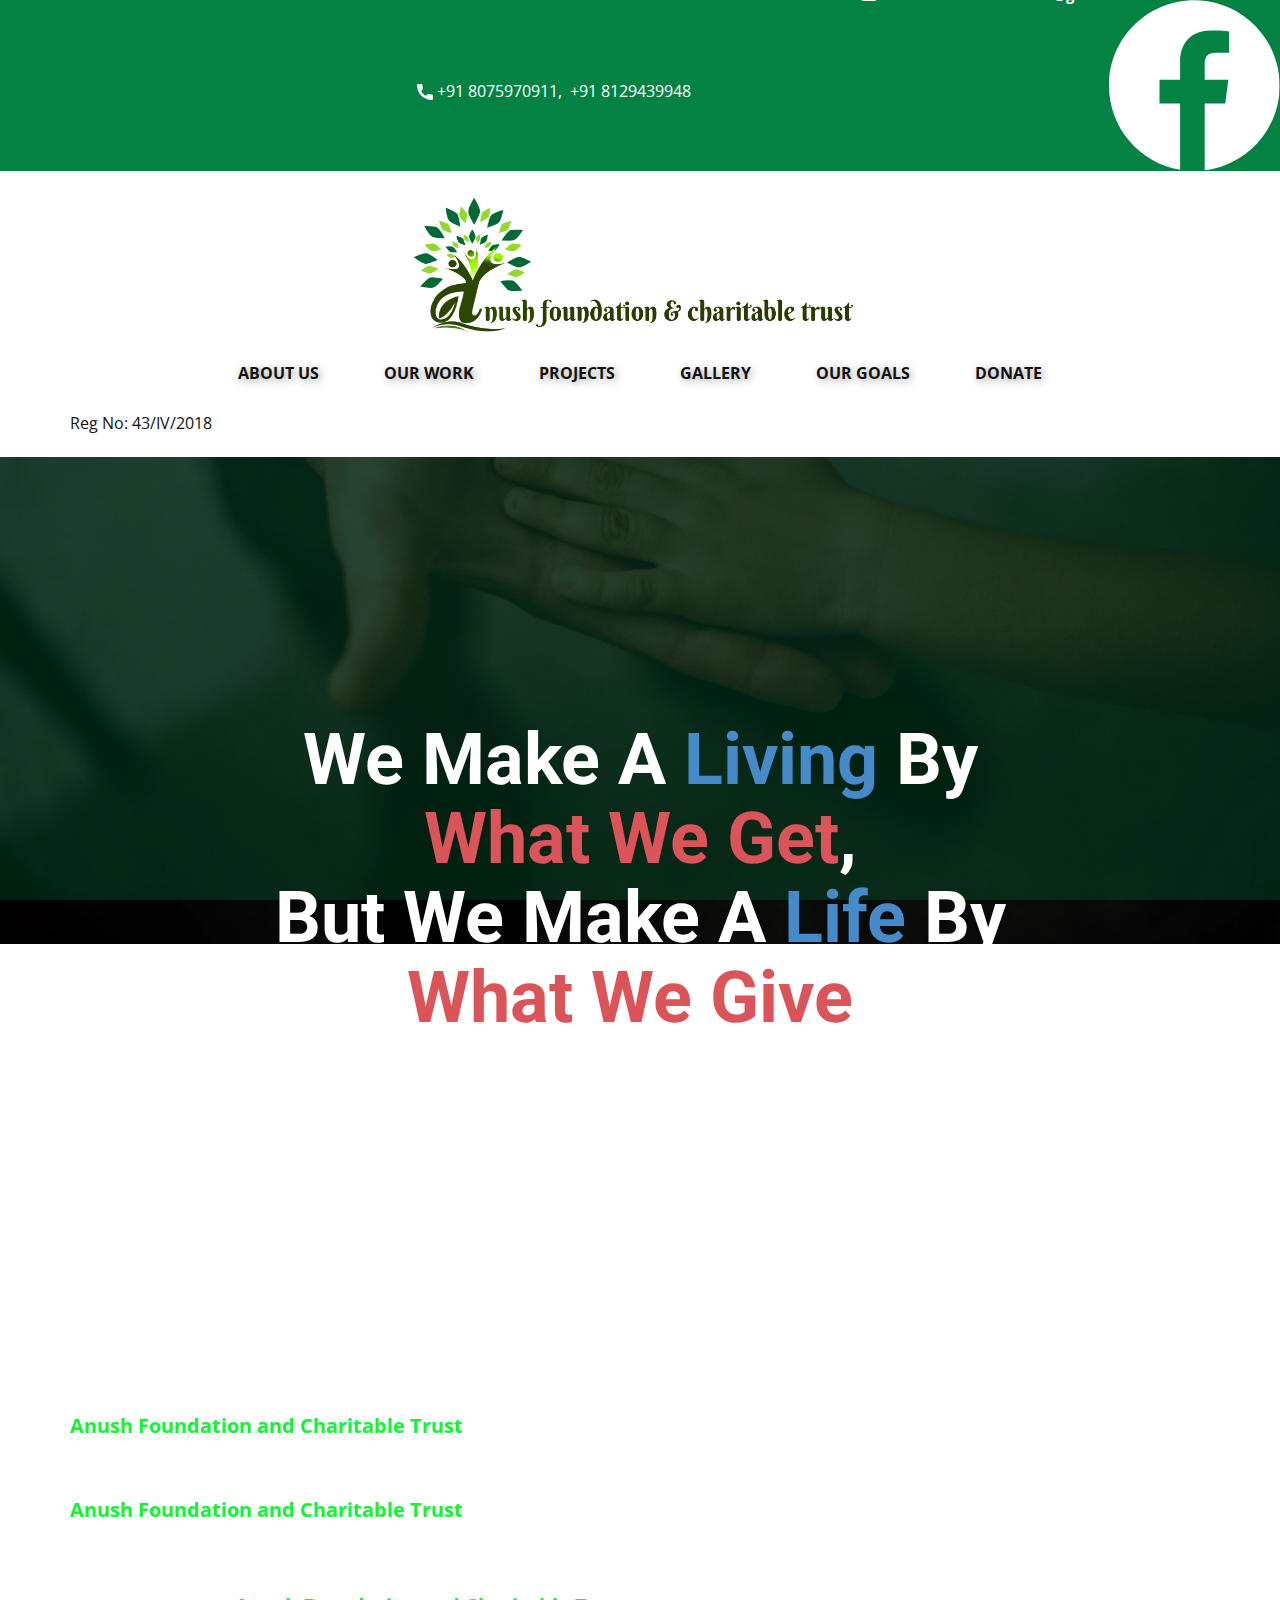
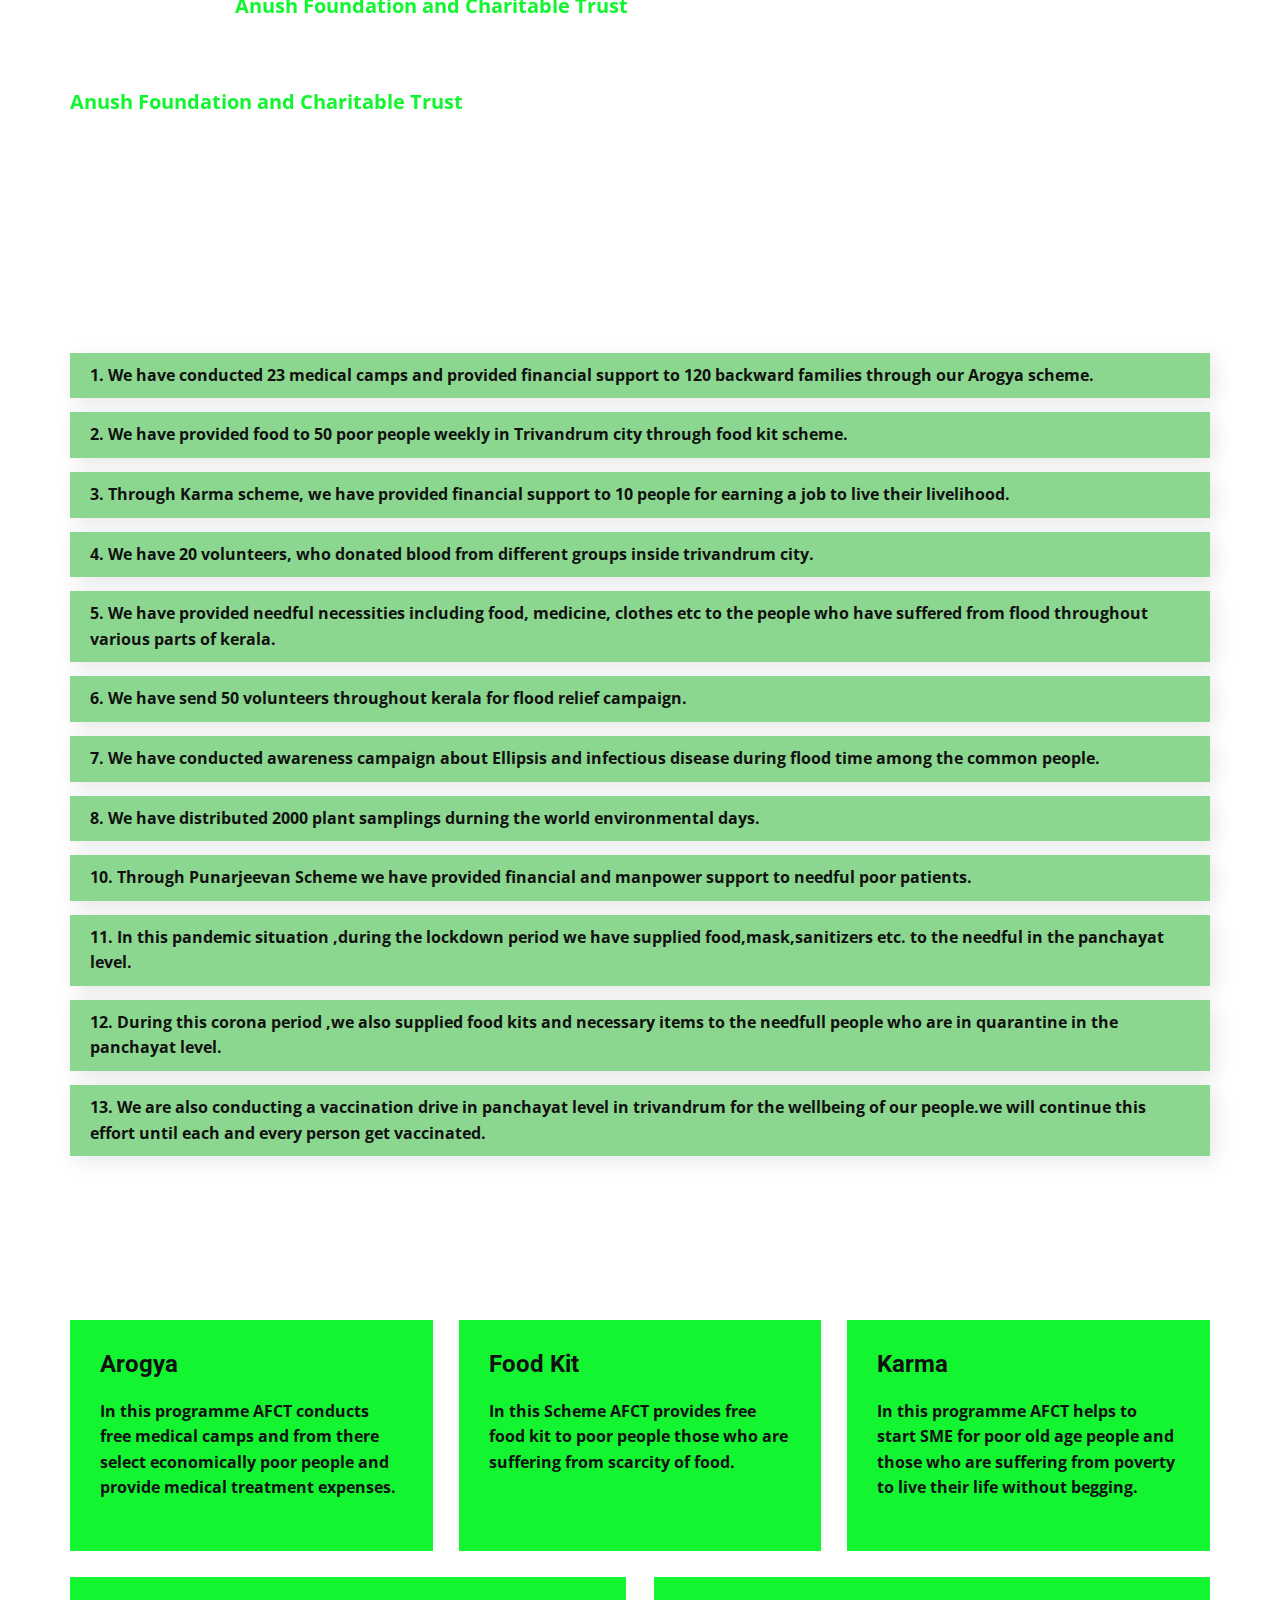
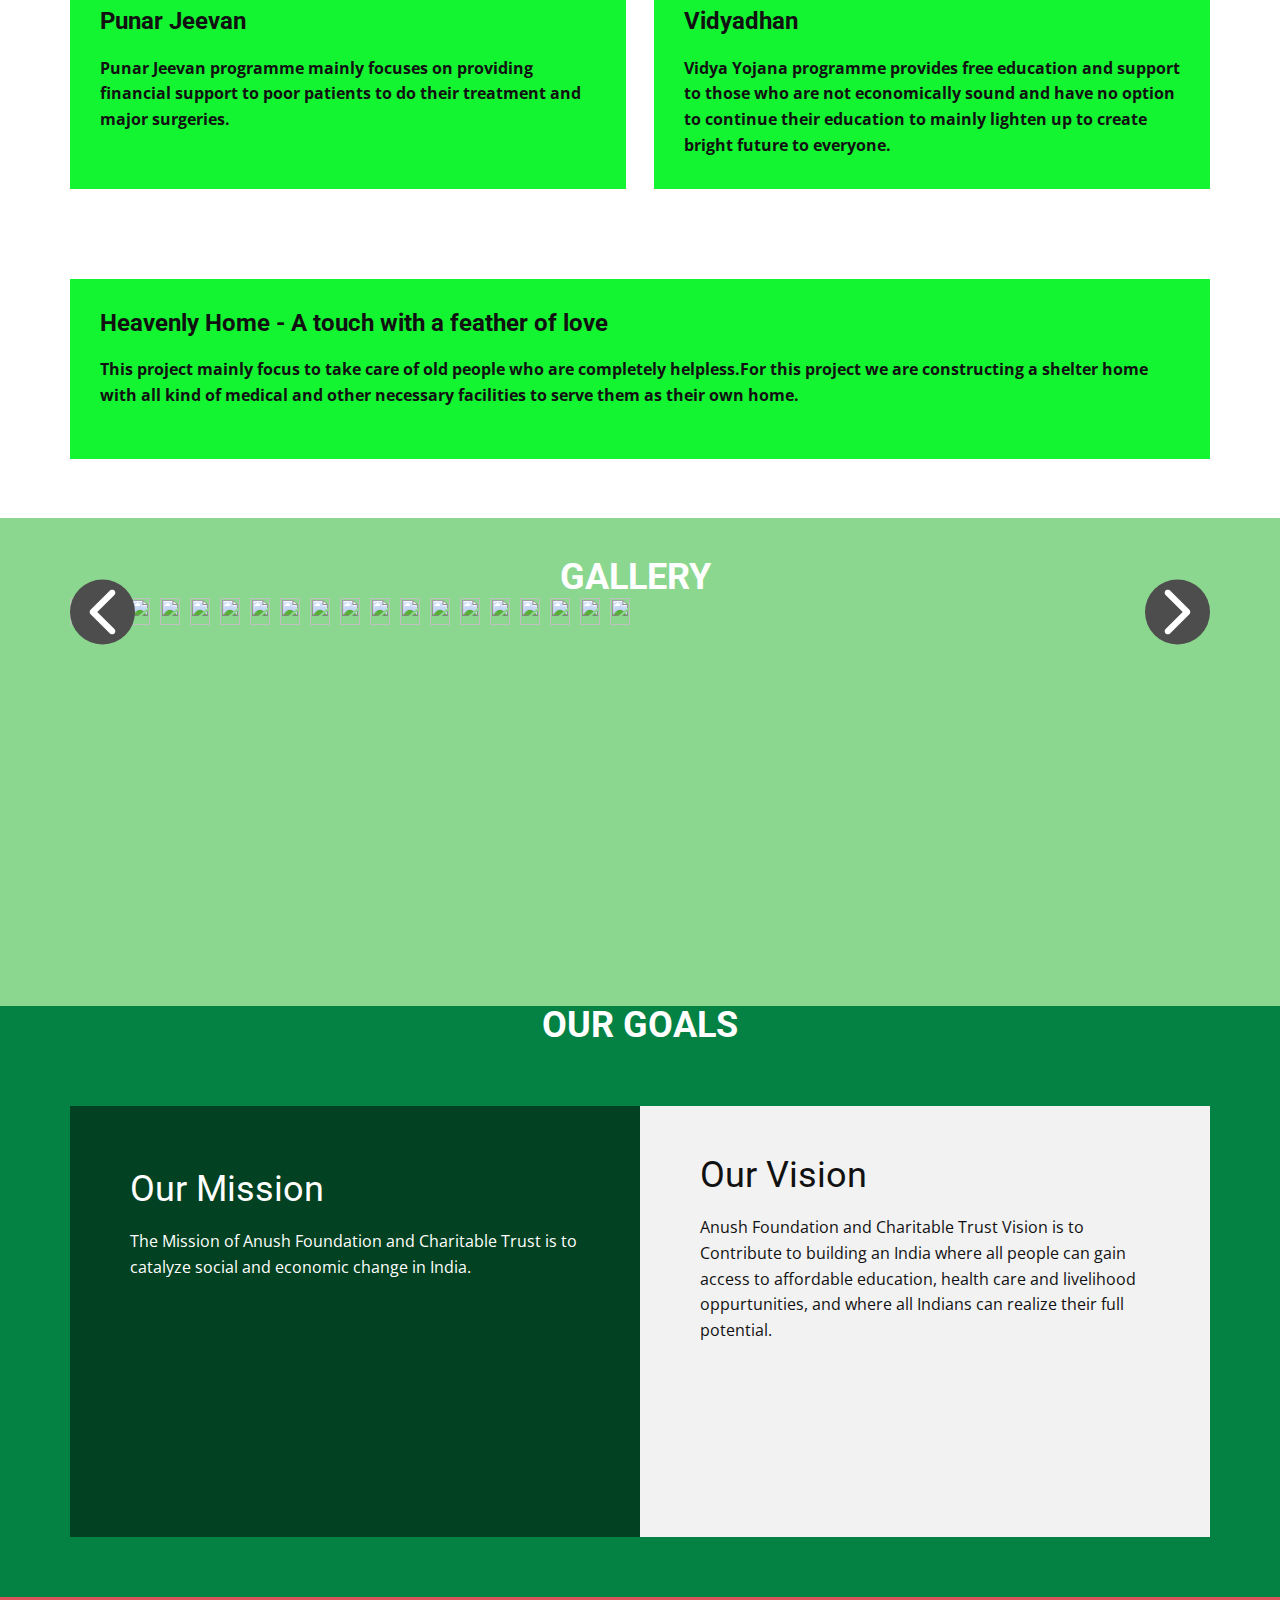
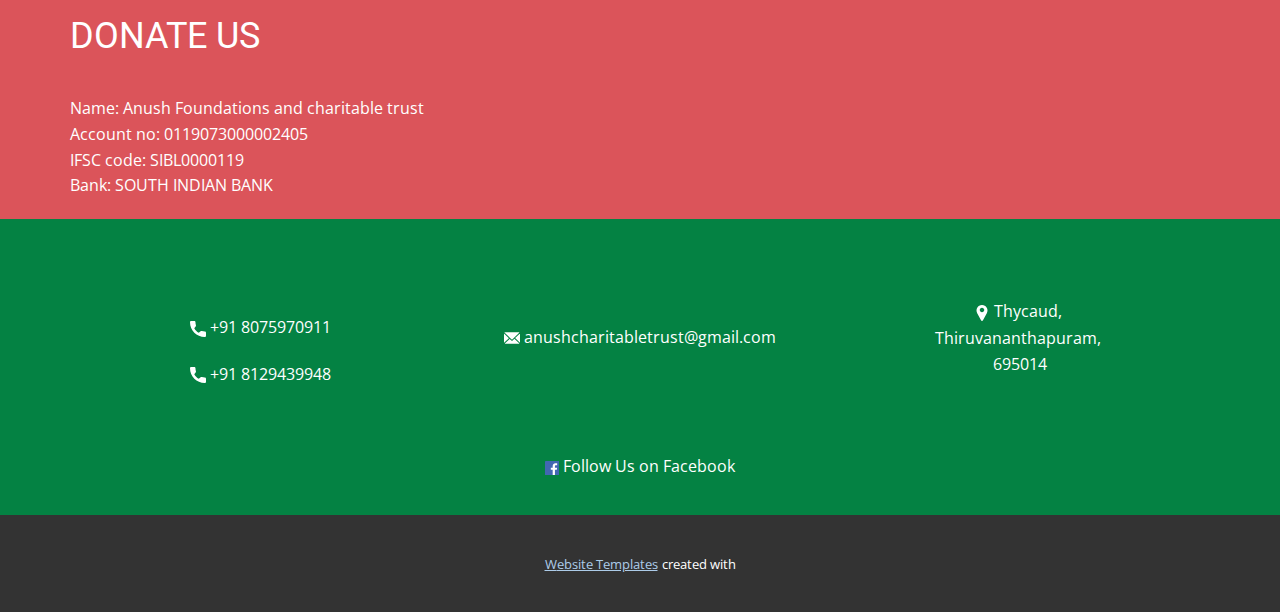
==== Home.html @ 6392a1a5 "updated home" ====
<!DOCTYPE html>
<html style="font-size: 16px;">

<head>
  <meta name="viewport" content="width=device-width, initial-scale=1.0">
  <meta charset="utf-8">
  <meta name="keywords" content="Anush Foundation, Anush Foundation and Charitable Trust">
  <meta name="description"
    content="Anush Foundation and Charitable Trust founded in 2018, is an NGO in India registered as a Public Charitable Trust and is based on Trivandrum, Kerala.">
  <meta name="page_type" content="np-template-header-footer-from-plugin">
  <title>Anish Foundation and Charitable Trust</title>
  <link rel="stylesheet" href="nicepage.css" media="screen">
  <link rel="stylesheet" href="Home.css" media="screen">
  <script class="u-script" type="text/javascript" src="jquery.js" defer=""></script>
  <script class="u-script" type="text/javascript" src="nicepage.js" defer=""></script>
  <meta name="generator" content="Nicepage 3.19.1, nicepage.com">
  <meta property="og:title" content="Anish Foundation and Charitable Trust">
  <meta property="og:description"
    content="Anush Foundation and Charitable Trust founded in 2018, is an NGO in India registered as a Public Charitable Trust and is based on Trivandrum, Kerala.">
  <meta property="og:image"
    content="images/a9cb5ce9aa0a90a47c57261f4bb00fb3952f464e6507c17a9368ed1975d8d98edb99db653bcd69684df40928f10ca59dbf00e82458ab5de1cba5f2_1280.jpg">
  <link id="u-theme-google-font" rel="stylesheet"
    href="https://fonts.googleapis.com/css?family=Roboto:100,100i,300,300i,400,400i,500,500i,700,700i,900,900i|Open+Sans:300,300i,400,400i,600,600i,700,700i,800,800i">








  <script type="application/ld+json">{
		"@context": "http://schema.org",
		"@type": "Organization",
		"name": "",
		"logo": "images/charity-trust.png"
}</script>
  <meta name="theme-color" content="#478ac9">
  <meta property="og:type" content="website">
</head>

<body class="u-body">
  <header class=" u-clearfix u-header u-section-row-container" id="sec-ed8a">
    <div class="u-section-rows">
      <div
        class="u-align-center-lg u-align-center-xl u-align-left-md u-align-left-sm u-align-left-xs u-custom-color-4 u-section-row u-valign-middle-sm u-valign-middle-xs u-section-row-1"
        id="sec-0b33">





        <div class="u-clearfix u-expanded-width u-gutter-0 u-layout-wrap u-layout-wrap-1">
          <div class="u-layout">
            <div class="u-layout-row">
              <div
                class="u-align-center-sm u-align-center-xs u-container-style u-layout-cell u-size-18-xl u-size-21-lg u-size-21-md u-size-21-sm u-size-21-xs u-layout-cell-1">
                <div class="u-container-layout u-valign-middle u-container-layout-1">
                  <a href="https://nicepage.com/k/hacker-html-templates"
                    class="u-align-center u-btn u-button-style u-none u-text-body-alt-color u-btn-1"><span
                      class="u-icon"><svg class="u-svg-content" viewBox="0 0 405.333 405.333" x="0px" y="0px"
                        style="width: 1em; height: 1em;">
                        <path
                          d="M373.333,266.88c-25.003,0-49.493-3.904-72.704-11.563c-11.328-3.904-24.192-0.896-31.637,6.699l-46.016,34.752    c-52.8-28.181-86.592-61.952-114.389-114.368l33.813-44.928c8.512-8.512,11.563-20.971,7.915-32.64    C142.592,81.472,138.667,56.96,138.667,32c0-17.643-14.357-32-32-32H32C14.357,0,0,14.357,0,32    c0,205.845,167.488,373.333,373.333,373.333c17.643,0,32-14.357,32-32V298.88C405.333,281.237,390.976,266.88,373.333,266.88z">
                        </path>
                      </svg><img></span>&nbsp;+91 8075970911,&nbsp;&nbsp;+91 8129439948
                  </a>
                </div>
              </div>
              <div
                class="u-align-center-sm u-align-center-xs u-container-style u-layout-cell u-size-20-lg u-size-20-md u-size-20-sm u-size-20-xs u-size-23-xl u-layout-cell-2">
                <div class="u-container-layout u-valign-middle u-container-layout-2">
                  <p class="u-text u-text-default-lg u-text-default-md u-text-default-xl u-text-1"><span
                      class="u-icon u-icon-2"><svg class="u-svg-content" viewBox="0 0 433.664 433.664" x="0px" y="0px"
                        style="width: 1em; height: 1em;">
                        <g>
                          <g>
                            <path
                              d="M229.376,271.616c-4.096,2.56-8.704,3.584-12.8,3.584s-8.704-1.024-12.8-3.584L0,147.2v165.376c0,35.328,28.672,64,64,64    h305.664c35.328,0,64-28.672,64-64V147.2L229.376,271.616z">
                            </path>
                          </g>
                        </g>
                        <g>
                          <g>
                            <path
                              d="M369.664,57.088H64c-30.208,0-55.808,21.504-61.952,50.176l215.04,131.072l214.528-131.072    C425.472,78.592,399.872,57.088,369.664,57.088z">
                            </path>
                          </g>
                        </g>
                      </svg><img></span>&nbsp;&nbsp;anushcharitabletrust@gmail.com
                  </p>
                </div>
              </div>
              <div class="u-align-center-xs u-container-style u-layout-cell u-size-11 u-layout-cell-3">
                <div
                  class="u-container-layout u-valign-middle-lg u-valign-middle-xl u-valign-top-md u-valign-top-sm u-valign-top-xs u-container-layout-3">
                  <a href="Home.html#sec-9708" data-page-id="17807548"
                    class="u-align-center u-border-2 u-border-white u-btn u-btn-round u-button-style u-hover-palette-5-dark-2 u-palette-2-base u-radius-6 u-text-hover-white u-text-white u-btn-2">Donate</a>
                </div>
              </div>
              <div class="u-align-left u-container-style u-layout-cell u-size-8 u-layout-cell-4">
                <div
                  class="u-container-layout u-valign-middle-lg u-valign-middle-md u-valign-middle-sm u-valign-middle-xl u-valign-top-xs u-container-layout-4">
                  <span class="u-icon u-icon-circle u-text-white u-icon-3"
                    data-href="https://www.facebook.com/anushcharitabletrust/" data-target="_blank"><svg
                      class="u-svg-link" preserveAspectRatio="xMidYMin slice" viewBox="0 0 167.657 167.657" style="">
                      <use xmlns:xlink="http://www.w3.org/1999/xlink" xlink:href="#svg-5db7"></use>
                    </svg><svg class="u-svg-content" viewBox="0 0 167.657 167.657" x="0px" y="0px" id="svg-5db7"
                      style="enable-background:new 0 0 167.657 167.657;">
                      <g>
                        <path style="fill:currentColor;"
                          d="M83.829,0.349C37.532,0.349,0,37.881,0,84.178c0,41.523,30.222,75.911,69.848,82.57v-65.081H49.626   v-23.42h20.222V60.978c0-20.037,12.238-30.956,30.115-30.956c8.562,0,15.92,0.638,18.056,0.919v20.944l-12.399,0.006   c-9.72,0-11.594,4.618-11.594,11.397v14.947h23.193l-3.025,23.42H94.026v65.653c41.476-5.048,73.631-40.312,73.631-83.154   C167.657,37.881,130.125,0.349,83.829,0.349z">
                        </path>
                      </g>
                    </svg></span>
                </div>
              </div>
            </div>
          </div>
        </div>
      </div>
      <div class="u-align-center-sm u-align-center-xs u-clearfix u-section-row u-section-row-2" data-animation-name=""
        data-animation-duration="0" data-animation-delay="0" data-animation-direction="" id="sec-b7da">
        <div class="u-clearfix u-sheet u-sheet-1">
          <a href="#" class="u-align-center u-image u-logo u-image-1" data-image-width="3614" data-image-height="1491">
            <img src="images/charity-trust.png" class="u-logo-image u-logo-image-1" data-image-width="489.3334" alt="">
          </a>
          <nav class="u-align-center u-menu u-menu-dropdown u-offcanvas u-menu-1" data-responsive-from="MD">
            <div class="menu-collapse" style="font-weight: 700; text-transform: uppercase;">
              <a class="u-button-style u-custom-border-radius u-custom-color u-custom-hover-color u-custom-left-right-menu-spacing u-custom-text-shadow u-nav-link"
                href="#" style="padding: 12px 14px; font-size: calc(1em + 24px);">
                <svg>
                  <use xmlns:xlink="http://www.w3.org/1999/xlink" xlink:href="#menu-hamburger"></use>
                </svg>
                <svg version="1.1" xmlns="http://www.w3.org/2000/svg" xmlns:xlink="http://www.w3.org/1999/xlink">
                  <defs>
                    <symbol id="menu-hamburger" viewBox="0 0 16 16" style="width: 16px; height: 16px;">
                      <rect y="1" width="16" height="2"></rect>
                      <rect y="7" width="16" height="2"></rect>
                      <rect y="13" width="16" height="2"></rect>
                    </symbol>
                  </defs>
                </svg>
              </a>
            </div>
            <div class="u-custom-menu u-nav-container">
              <ul class="u-nav u-spacing-1 u-unstyled u-nav-1">
                <li class="u-nav-item"><a class="u-button-style u-hover-custom-color-1 u-nav-link"
                    href="Home.html#sec-9eae" data-page-id="17807548"
                    style="padding: 10px 30px; text-shadow: 2px 2px 8px rgba(0,0,0,0.4);">About Us</a>
                </li>
                <li class="u-nav-item"><a class="u-button-style u-hover-custom-color-1 u-nav-link"
                    href="Home.html#sec-b8b7" data-page-id="17807548"
                    style="padding: 10px 30px; text-shadow: 2px 2px 8px rgba(0,0,0,0.4);">Our Work</a>
                </li>
                <li class="u-nav-item"><a class="u-button-style u-hover-custom-color-1 u-nav-link"
                    href="Home.html#sec-6605" data-page-id="17807548"
                    style="padding: 10px 30px; text-shadow: 2px 2px 8px rgba(0,0,0,0.4);">Projects</a>
                </li>
                <li class="u-nav-item"><a class="u-button-style u-hover-custom-color-1 u-nav-link"
                    href="Home.html#sec-3b2c" data-page-id="17807548"
                    style="padding: 10px 30px; text-shadow: 2px 2px 8px rgba(0,0,0,0.4);">Gallery</a>
                </li>
                <li class="u-nav-item"><a class="u-button-style u-hover-custom-color-1 u-nav-link"
                    href="Home.html#sec-fbb1" data-page-id="17807548"
                    style="padding: 10px 30px; text-shadow: 2px 2px 8px rgba(0,0,0,0.4);">Our Goals</a>
                </li>
                <li class="u-nav-item"><a class="u-button-style u-hover-custom-color-1 u-nav-link"
                    href="Home.html#sec-e430" data-page-id="17807548"
                    style="padding: 10px 30px; text-shadow: 2px 2px 8px rgba(0,0,0,0.4);">Donate</a>
                </li>
              </ul>
            </div>
            <div class="u-custom-menu u-nav-container-collapse">
              <div class="u-black u-container-style u-inner-container-layout u-opacity u-opacity-95 u-sidenav">
                <div class="u-sidenav-overflow">
                  <div class="u-menu-close"></div>
                  <ul class="u-align-center u-nav u-popupmenu-items u-unstyled u-nav-2">
                    <li class="u-nav-item"><a class="u-button-style u-nav-link" href="Home.html#sec-9eae"
                        data-page-id="17807548"
                        style="padding: 10px 30px; text-shadow: 2px 2px 8px rgba(0,0,0,0.4);">About Us</a>
                    </li>
                    <li class="u-nav-item"><a class="u-button-style u-nav-link" href="Home.html#sec-b8b7"
                        data-page-id="17807548"
                        style="padding: 10px 30px; text-shadow: 2px 2px 8px rgba(0,0,0,0.4);">Our Work</a>
                    </li>
                    <li class="u-nav-item"><a class="u-button-style u-nav-link" href="Home.html#sec-6605"
                        data-page-id="17807548"
                        style="padding: 10px 30px; text-shadow: 2px 2px 8px rgba(0,0,0,0.4);">Projects</a>
                    </li>
                    <li class="u-nav-item"><a class="u-button-style u-nav-link" href="Home.html#sec-3b2c"
                        data-page-id="17807548"
                        style="padding: 10px 30px; text-shadow: 2px 2px 8px rgba(0,0,0,0.4);">Gallery</a>
                    </li>
                    <li class="u-nav-item"><a class="u-button-style u-nav-link" href="Home.html#sec-fbb1"
                        data-page-id="17807548"
                        style="padding: 10px 30px; text-shadow: 2px 2px 8px rgba(0,0,0,0.4);">Our Goals</a>
                    </li>
                    <li class="u-nav-item"><a class="u-button-style u-nav-link" href="Home.html#sec-e430"
                        data-page-id="17807548"
                        style="padding: 10px 30px; text-shadow: 2px 2px 8px rgba(0,0,0,0.4);">Donate</a>
                    </li>
                  </ul>
                </div>
              </div>
              <div class="u-black u-menu-overlay u-opacity u-opacity-70"></div>
            </div>
          </nav>
          <p class="u-text u-text-2">Reg No: 43/IV/2018</p>
        </div>





      </div>
    </div>
  </header>
  <section class="skrollable u-align-center u-clearfix u-image u-parallax u-shading u-section-1" src="" id="sec-13ad"
    data-image-width="3000" data-image-height="2000">
    <div class="u-clearfix u-sheet u-valign-middle u-sheet-1">
      <h1 class="u-align-center u-text u-title u-text-1" data-animation-name="fadeIn" data-animation-duration="1500"
        data-animation-delay="250" data-animation-direction="">We Make A <span class="u-text-palette-1-base">
          <span style="font-weight: 700;">Living</span>
        </span>By<br>
        <span class="u-text-palette-2-base">What We Get</span>,<br>But We Make A <span
          class="u-text-palette-1-base">Life </span>By<br>
        <span class="u-text-palette-2-base">What We Give</span>.
      </h1>
    </div>
  </section>
  <section class="skrollable u-align-left u-clearfix u-image u-parallax u-shading u-section-2" id="sec-9eae"
    data-image-width="150" data-image-height="112">
    <div class="u-clearfix u-sheet u-valign-middle u-sheet-1">
      <div class="fr-view u-align-left u-clearfix u-rich-text u-text u-text-1" data-animation-name="fadeIn"
        data-animation-duration="1000" data-animation-delay="250" data-animation-direction="">
        <h2 style="text-align: center;">
          <span style="font-weight: 700;">ABOUT US</span>
        </h2>
        <p>
          <span class="u-text-custom-color-1" style="font-weight: 700; font-size: 1.25rem;">Anush Foundation and
            Charitable Trust</span>
          <span style="font-size: 1.25rem;">&nbsp;founded in 2018, is an NGO in India registered as a Public Charitable
            Trust and is based on Trivandrum, Kerala.</span>
        </p>
        <p>
          <span style="font-size: 1.25rem;">
            <span class="u-text-custom-color-1" style="font-weight: 700;">Anush Foundation and Charitable Trust</span>
            closely works with the vulnerable communities and empowers the socially marginalized by providing them
            livelihood linkages, imparting skills leading to employment, health and education facilities.<br
              style="color: rgb(32, 33, 36); font-family: Roboto, Arial, sans-serif; font-size: 14px; font-style: normal; font-variant-ligatures: none; font-variant-caps: normal; font-weight: 400; letter-spacing: 0.2px; orphans: 2; text-align: start; text-indent: 0px; text-transform: none; white-space: pre-wrap; widows: 2; word-spacing: 0px; -webkit-text-stroke-width: 0px; background-color: rgb(255, 255, 255); text-decoration-thickness: initial; text-decoration-style: initial; text-decoration-color: initial;">
            <br
              style="color: rgb(32, 33, 36); font-family: Roboto, Arial, sans-serif; font-size: 14px; font-style: normal; font-variant-ligatures: none; font-variant-caps: normal; font-weight: 400; letter-spacing: 0.2px; orphans: 2; text-align: start; text-indent: 0px; text-transform: none; white-space: pre-wrap; widows: 2; word-spacing: 0px; -webkit-text-stroke-width: 0px; background-color: rgb(255, 255, 255); text-decoration-thickness: initial; text-decoration-style: initial; text-decoration-color: initial;">The
            focus area of <span class="u-text-custom-color-1" style="font-weight: 700;">Anush Foundation and Charitable
              Trust</span> are livelihoods, skill development, health and education rights, urban governance, financial
            inclusion, rehabilitation and resettlement and other community development initiatives.<br
              style="color: rgb(32, 33, 36); font-family: Roboto, Arial, sans-serif; font-size: 14px; font-style: normal; font-variant-ligatures: none; font-variant-caps: normal; font-weight: 400; letter-spacing: 0.2px; orphans: 2; text-align: start; text-indent: 0px; text-transform: none; white-space: pre-wrap; widows: 2; word-spacing: 0px; -webkit-text-stroke-width: 0px; background-color: rgb(255, 255, 255); text-decoration-thickness: initial; text-decoration-style: initial; text-decoration-color: initial;">
            <span style="font-weight: 700;">
              <span class="u-text-custom-color-1">
                <br
                  style="color: rgb(32, 33, 36); font-family: Roboto, Arial, sans-serif; font-size: 14px; font-style: normal; font-variant-ligatures: none; font-variant-caps: normal; font-weight: 400; letter-spacing: 0.2px; orphans: 2; text-align: start; text-indent: 0px; text-transform: none; white-space: pre-wrap; widows: 2; word-spacing: 0px; -webkit-text-stroke-width: 0px; background-color: rgb(255, 255, 255); text-decoration-thickness: initial; text-decoration-style: initial; text-decoration-color: initial;">Anush
                Foundation and Charitable Trust
              </span>
            </span> began as a Charitable Trust that pioneered in rejuvenating under privileged slums and vulnerable
            neighborhoods into self-sustaining and developed communities by its integrated Community Development
            Programme changing the environment.
          </span>
          <br
            style="color: rgb(32, 33, 36); font-family: Roboto, Arial, sans-serif; font-size: 14px; font-style: normal; font-variant-ligatures: none; font-variant-caps: normal; font-weight: 400; letter-spacing: 0.2px; orphans: 2; text-align: start; text-indent: 0px; text-transform: none; white-space: pre-wrap; widows: 2; word-spacing: 0px; -webkit-text-stroke-width: 0px; background-color: rgb(255, 255, 255); text-decoration-thickness: initial; text-decoration-style: initial; text-decoration-color: initial;">
          <br>
        </p>
      </div>
    </div>
  </section>
  <section class="skrollable u-align-center u-clearfix u-image u-parallax u-shading u-section-3" id="sec-b8b7"
    data-image-width="1280" data-image-height="853">
    <div class="u-clearfix u-sheet u-sheet-1">
      <h2 class="u-text u-text-default u-text-1">
        <span style="font-weight: 700; font-style: italic;">What we have done during the last 3 years...&nbsp;<span
            style="font-weight: 700;">
            <span style="font-style: italic;"></span>
          </span>
        </span>
        <br>
      </h2>
      <div class="u-list u-list-1">
        <div class="u-repeater u-repeater-1">
          <div class="u-align-left u-container-style u-custom-color-3 u-list-item u-repeater-item u-list-item-1">
            <div class="u-container-layout u-similar-container u-valign-middle u-container-layout-1">
              <p class="u-text u-text-body-color u-text-2">1. We have conducted 23 medical camps and provided financial
                support to 120 backward families through our Arogya scheme.&nbsp;<br>
              </p>
            </div>
          </div>
          <div class="u-align-left u-container-style u-custom-color-3 u-list-item u-repeater-item u-list-item-2">
            <div class="u-container-layout u-similar-container u-valign-middle u-container-layout-2">
              <p class="u-text u-text-body-color u-text-3">2. We have provided food to 50 poor people weekly in
                Trivandrum city through food kit scheme.&nbsp;<br>
              </p>
            </div>
          </div>
          <div class="u-align-left u-container-style u-custom-color-3 u-list-item u-repeater-item u-list-item-3">
            <div class="u-container-layout u-similar-container u-valign-middle u-container-layout-3">
              <p class="u-text u-text-body-color u-text-4">3. Through Karma scheme, we have provided financial support
                to 10 people for earning a job to live their livelihood.&nbsp;<br>
              </p>
            </div>
          </div>
          <div class="u-align-left u-container-style u-custom-color-3 u-list-item u-repeater-item u-list-item-4">
            <div class="u-container-layout u-similar-container u-valign-middle u-container-layout-4">
              <p class="u-text u-text-body-color u-text-5">4. We have 20 volunteers, who donated blood from different
                groups inside trivandrum city.<br>
              </p>
            </div>
          </div>
          <div class="u-align-left u-container-style u-custom-color-3 u-list-item u-repeater-item u-list-item-5">
            <div class="u-container-layout u-similar-container u-valign-middle u-container-layout-5">
              <p class="u-text u-text-body-color u-text-6">5. We have provided needful necessities including food,
                medicine, clothes etc to the people who have suffered from flood throughout various parts of kerala.<br>
              </p>
            </div>
          </div>
          <div class="u-align-left u-container-style u-custom-color-3 u-list-item u-repeater-item u-list-item-6">
            <div class="u-container-layout u-similar-container u-valign-middle u-container-layout-6">
              <p class="u-text u-text-body-color u-text-7">6. We have send 50 volunteers throughout kerala for flood
                relief campaign.&nbsp;<br>
              </p>
            </div>
          </div>
          <div class="u-align-left u-container-style u-custom-color-3 u-list-item u-repeater-item u-list-item-7">
            <div class="u-container-layout u-similar-container u-valign-middle u-container-layout-7">
              <p class="u-text u-text-body-color u-text-8">7. We have conducted awareness campaign about Ellipsis and
                infectious disease during flood time among the common people.&nbsp;<br>
              </p>
            </div>
          </div>
          <div class="u-align-left u-container-style u-custom-color-3 u-list-item u-repeater-item u-list-item-8">
            <div class="u-container-layout u-similar-container u-valign-middle u-container-layout-8">
              <p class="u-text u-text-body-color u-text-9">8. We have distributed 2000 plant samplings durning the world
                environmental days.<br>
              </p>
            </div>
          </div>
          <div class="u-align-left u-container-style u-custom-color-3 u-list-item u-repeater-item u-list-item-9">
            <div class="u-container-layout u-similar-container u-valign-middle u-container-layout-9">
              <p class="u-text u-text-body-color u-text-10">10. Through Punarjeevan Scheme we have provided financial
                and manpower support to needful poor patients.&nbsp; &nbsp; &nbsp; &nbsp;<br>
              </p>
            </div>
          </div>
          <div class="u-align-left u-container-style u-custom-color-3 u-list-item u-repeater-item u-list-item-10">
            <div class="u-container-layout u-similar-container u-valign-middle u-container-layout-10">
              <p class="u-text u-text-body-color u-text-11"> 11. In this pandemic situation ,during the lockdown period
                we have supplied food,mask,sanitizers etc. to the needful in the panchayat level.<br>
              </p>
            </div>
          </div>
          <div class="u-align-left u-container-style u-custom-color-3 u-list-item u-repeater-item u-list-item-11">
            <div class="u-container-layout u-similar-container u-valign-middle u-container-layout-11">
              <p class="u-text u-text-body-color u-text-12">12. During this corona period ,we also supplied food kits
                and necessary items to the needfull people who are in quarantine in the panchayat level.&nbsp;<br>
              </p>
            </div>
          </div>
          <div class="u-align-left u-container-style u-custom-color-3 u-list-item u-repeater-item u-list-item-12">
            <div class="u-container-layout u-similar-container u-valign-middle u-container-layout-12">
              <p class="u-text u-text-body-color u-text-13">13. We are also conducting a vaccination drive in panchayat
                level in trivandrum for the wellbeing of our people.we will continue this effort until each and every
                person get vaccinated.<br>
              </p>
            </div>
          </div>
        </div>
      </div>
    </div>
  </section>
  <section class="skrollable u-clearfix u-image u-parallax u-shading u-section-4" id="sec-6605" data-image-width="1280"
    data-image-height="857">
    <div class="u-clearfix u-sheet u-sheet-1">
      <h2 class="u-align-center u-text u-text-body-alt-color u-text-1">ONGOING PROJECTS</h2>
      <div class="u-clearfix u-expanded-width u-gutter-26 u-layout-wrap u-layout-wrap-1">
        <div class="u-layout">
          <div class="u-layout-row">
            <div class="u-container-style u-custom-color-1 u-layout-cell u-shape-rectangle u-size-20 u-layout-cell-1">
              <div class="u-container-layout u-container-layout-1">
                <h4 class="u-text u-text-default u-text-2">Arogya</h4>
                <p class="u-align-left u-text u-text-3">In this programme AFCT conducts free medical camps and from
                  there select economically poor people an<span class="u-text-white"></span>d provide medical treatment
                  expenses.
                </p>
              </div>
            </div>
            <div class="u-container-style u-custom-color-1 u-layout-cell u-size-20 u-layout-cell-2">
              <div class="u-container-layout u-valign-top u-container-layout-2">
                <h4 class="u-text u-text-4">Food Kit</h4>
                <p class="u-text u-text-5">In this Scheme AFCT provides free food kit to poor people those who are
                  suffering from scarcity of food.</p>
              </div>
            </div>
            <div class="u-container-style u-custom-color-1 u-layout-cell u-size-20 u-layout-cell-3">
              <div class="u-container-layout u-container-layout-3">
                <h4 class="u-text u-text-6">Karma</h4>
                <p class="u-text u-text-7">In this programme AFCT helps to start SME for poor old age people and those
                  who are suffering from poverty to live their life without begging.</p>
              </div>
            </div>
          </div>
        </div>
      </div>
      <div class="u-clearfix u-gutter-28 u-layout-wrap u-layout-wrap-2">
        <div class="u-layout">
          <div class="u-layout-row">
            <div class="u-container-style u-custom-color-1 u-layout-cell u-size-30 u-layout-cell-4">
              <div class="u-container-layout u-valign-top u-container-layout-4">
                <h4 class="u-text u-text-8">Punar Jeevan</h4>
                <p class="u-text u-text-9">Punar Jeevan programme mainly focuses on providing financial support to poor
                  patients to do their treatment and major surgeries.</p>
              </div>
            </div>
            <div class="u-container-style u-custom-color-1 u-layout-cell u-size-30 u-layout-cell-5">
              <div class="u-container-layout u-valign-top u-container-layout-5">
                <h4 class="u-text u-text-10">Vidyadhan </h4>
                <p class="u-text u-text-11">Vidya Yojana programme provides free education and support to those who are
                  not economically sound and have no option to continue their education to mainly lighten up to create
                  bright future to everyone.</p>
              </div>
            </div>
          </div>
        </div>
      </div>
      <h2 class="u-align-center u-text u-text-body-alt-color u-text-12">UPCOMING PROJECTS</h2>
      <div class="u-clearfix u-expanded-width u-gutter-26 u-layout-wrap u-layout-wrap-3">
        <div class="u-layout">
          <div class="u-layout-row">
            <div class="u-container-style u-custom-color-1 u-layout-cell u-shape-rectangle u-size-60 u-layout-cell-6">
              <div class="u-container-layout u-container-layout-6">
                <h4 class="u-text u-text-default u-text-13">Heavenly Home -&nbsp;A touch with a feather of love<br>
                </h4>
                <p class="u-align-left u-text u-text-14">This project mainly focus to take care of old people who are
                  completely helpless.For this project we are constructing a shelter home with all kind of medical and
                  other necessary facilities to serve them as their own home.</p>
              </div>
            </div>
          </div>
        </div>
      </div>
    </div>
  </section>
  <section class="u-align-center u-clearfix u-custom-color-3 u-section-5" id="sec-3b2c">
    <div class="u-clearfix u-sheet u-sheet-1">
      <h2 class="u-text u-text-body-alt-color u-text-default u-text-1">GALLERY&nbsp;</h2>
      <div class="u-carousel u-gallery u-layout-thumbnails u-lightbox u-no-transition u-show-text-always u-gallery-1"
        id="carousel-e131" data-interval="5000" data-u-ride="carousel">
        <div class="u-carousel-inner u-gallery-inner" role="listbox">
          <div class="u-active u-carousel-item u-gallery-item u-carousel-item-1" data-image-width="2836"
            data-image-height="1875">
            <div class="u-back-slide" data-image-width="2592" data-image-height="1936">
              <img class="u-back-image u-expanded" src="images/BFFFFFC9-7170-46D0-A3F1-EEF8596543F9L0001.webp">
            </div>
            <div class="u-over-slide u-over-slide-1">
              <h3 class="u-gallery-heading">Sample Title</h3>
              <p class="u-gallery-text">Sample Text</p>
            </div>
          </div>
          <div class="u-carousel-item u-gallery-item u-carousel-item-2" data-image-width="1647"
            data-image-height="2279">
            <div class="u-back-slide">
              <img class="u-back-image u-expanded" src="images/3C13E372-A707-44F9-B179-0B164239B93BL0001.webp">
            </div>
            <div class="u-over-slide u-over-slide-2">
              <h3 class="u-gallery-heading"></h3>
              <p class="u-gallery-text"></p>
            </div>
            <style data-mode="XL"></style>
            <style data-mode="LG"></style>
            <style data-mode="MD" data-visited="true"></style>
            <style data-mode="SM"></style>
            <style data-mode="XS"></style>
          </div>
          <div class="u-carousel-item u-gallery-item u-carousel-item-3" data-image-width="2592"
            data-image-height="1936">
            <div class="u-back-slide">
              <img class="u-back-image u-expanded" src="images/71F6734D-5815-4511-8E8A-9EADA84F575DL0001.webp">
            </div>
            <div class="u-over-slide u-over-slide-3">
              <h3 class="u-gallery-heading"></h3>
              <p class="u-gallery-text"></p>
            </div>
            <style data-mode="XL"></style>
            <style data-mode="LG"></style>
            <style data-mode="MD" data-visited="true"></style>
            <style data-mode="SM"></style>
            <style data-mode="XS"></style>
          </div>
          <div class="u-carousel-item u-gallery-item u-carousel-item-4" data-image-width="2592"
            data-image-height="1936">
            <div class="u-back-slide">
              <img class="u-back-image u-expanded" src="images/85D74C2B-DA65-4571-A3F5-CDBD3CC54423L0001.webp">
            </div>
            <div class="u-over-slide u-over-slide-4">
              <h3 class="u-gallery-heading"></h3>
              <p class="u-gallery-text"></p>
            </div>
            <style data-mode="XL"></style>
            <style data-mode="LG"></style>
            <style data-mode="MD" data-visited="true"></style>
            <style data-mode="SM"></style>
            <style data-mode="XS"></style>
          </div>
          <div class="u-carousel-item u-gallery-item u-carousel-item-5" data-image-width="2592"
            data-image-height="1936">
            <div class="u-back-slide">
              <img class="u-back-image u-expanded" src="images/843EB8CA-3A28-4937-9E73-B97187F2544AL0001.webp">
            </div>
            <div class="u-over-slide u-over-slide-5">
              <h3 class="u-gallery-heading"></h3>
              <p class="u-gallery-text"></p>
            </div>
            <style data-mode="XL"></style>
            <style data-mode="LG"></style>
            <style data-mode="MD" data-visited="true"></style>
            <style data-mode="SM"></style>
            <style data-mode="XS"></style>
          </div>
          <div class="u-carousel-item u-gallery-item u-carousel-item-6" data-image-width="2592"
            data-image-height="1936">
            <div class="u-back-slide">
              <img class="u-back-image u-expanded" src="images/CBEB9CF8-5137-4558-B237-67B86E75D56EL0001.webp">
            </div>
            <div class="u-over-slide u-over-slide-6">
              <h3 class="u-gallery-heading"></h3>
              <p class="u-gallery-text"></p>
            </div>
            <style data-mode="XL"></style>
            <style data-mode="LG"></style>
            <style data-mode="MD" data-visited="true"></style>
            <style data-mode="SM"></style>
            <style data-mode="XS"></style>
          </div>
          <div class="u-carousel-item u-gallery-item u-carousel-item-7" data-image-width="2592"
            data-image-height="1936">
            <div class="u-back-slide">
              <img class="u-back-image u-expanded" src="images/DCF9C29C-83BF-42DF-8017-78E4919558E8L0001.webp">
            </div>
            <div class="u-over-slide u-over-slide-7">
              <h3 class="u-gallery-heading"></h3>
              <p class="u-gallery-text"></p>
            </div>
            <style data-mode="XL"></style>
            <style data-mode="LG"></style>
            <style data-mode="MD" data-visited="true"></style>
            <style data-mode="SM"></style>
            <style data-mode="XS"></style>
          </div>
          <div class="u-carousel-item u-gallery-item u-carousel-item-8" data-image-width="1882"
            data-image-height="1936">
            <div class="u-back-slide">
              <img class="u-back-image u-expanded" src="images/DF785A82-AC68-4B4E-8E11-4FA750006382L0001.webp">
            </div>
            <div class="u-over-slide u-over-slide-8">
              <h3 class="u-gallery-heading"></h3>
              <p class="u-gallery-text"></p>
            </div>
            <style data-mode="XL"></style>
            <style data-mode="LG"></style>
            <style data-mode="MD" data-visited="true"></style>
            <style data-mode="SM"></style>
            <style data-mode="XS"></style>
          </div>
          <div class="u-carousel-item u-gallery-item u-carousel-item-9" data-image-width="1982"
            data-image-height="1727">
            <div class="u-back-slide">
              <img class="u-back-image u-expanded" src="images/IMG_20190606_081209.webp">
            </div>
            <div class="u-over-slide u-over-slide-9">
              <h3 class="u-gallery-heading"></h3>
              <p class="u-gallery-text"></p>
            </div>
            <style data-mode="XL"></style>
            <style data-mode="LG"></style>
            <style data-mode="MD" data-visited="true"></style>
            <style data-mode="SM"></style>
            <style data-mode="XS"></style>
          </div>
          <div class="u-carousel-item u-gallery-item u-carousel-item-10" data-image-width="2163"
            data-image-height="1936">
            <div class="u-back-slide">
              <img class="u-back-image u-expanded" src="images/IMG_20190606_081359.webp">
            </div>
            <div class="u-over-slide u-over-slide-10">
              <h3 class="u-gallery-heading"></h3>
              <p class="u-gallery-text"></p>
            </div>
            <style data-mode="XL"></style>
            <style data-mode="LG"></style>
            <style data-mode="MD" data-visited="true"></style>
            <style data-mode="SM"></style>
            <style data-mode="XS"></style>
          </div>
          <div class="u-carousel-item u-gallery-item u-carousel-item-11" data-image-width="2592"
            data-image-height="1936">
            <div class="u-back-slide">
              <img class="u-back-image u-expanded" src="images/CE875354-3C54-49D0-A5EA-BE3FC51C59A5L0001.webp">
            </div>
            <div class="u-over-slide u-over-slide-11">
              <h3 class="u-gallery-heading"></h3>
              <p class="u-gallery-text"></p>
            </div>
            <style data-mode="XL"></style>
            <style data-mode="LG"></style>
            <style data-mode="MD" data-visited="true"></style>
            <style data-mode="SM"></style>
            <style data-mode="XS"></style>
          </div>
          <div class="u-carousel-item u-gallery-item u-carousel-item-12" data-image-width="1032"
            data-image-height="774">
            <div class="u-back-slide">
              <img class="u-back-image u-expanded" src="images/IMG-20190605-WA0020.webp">
            </div>
            <div class="u-over-slide u-over-slide-12">
              <h3 class="u-gallery-heading"></h3>
              <p class="u-gallery-text"></p>
            </div>
            <style data-mode="XL"></style>
            <style data-mode="LG"></style>
            <style data-mode="MD" data-visited="true"></style>
            <style data-mode="SM"></style>
            <style data-mode="XS"></style>
          </div>
          <div class="u-carousel-item u-gallery-item u-carousel-item-13" data-image-width="1032"
            data-image-height="774">
            <div class="u-back-slide">
              <img class="u-back-image u-expanded" src="images/IMG-20190605-WA0027.webp">
            </div>
            <div class="u-over-slide u-over-slide-13">
              <h3 class="u-gallery-heading"></h3>
              <p class="u-gallery-text"></p>
            </div>
            <style data-mode="XL"></style>
            <style data-mode="LG"></style>
            <style data-mode="MD" data-visited="true"></style>
            <style data-mode="SM"></style>
            <style data-mode="XS"></style>
          </div>
          <div class="u-carousel-item u-gallery-item u-carousel-item-14" data-image-width="1032"
            data-image-height="774">
            <div class="u-back-slide">
              <img class="u-back-image u-expanded" src="images/IMG-20190605-WA0030.webp">
            </div>
            <div class="u-over-slide u-over-slide-14">
              <h3 class="u-gallery-heading"></h3>
              <p class="u-gallery-text"></p>
            </div>
            <style data-mode="XL"></style>
            <style data-mode="LG"></style>
            <style data-mode="MD" data-visited="true"></style>
            <style data-mode="SM"></style>
            <style data-mode="XS"></style>
          </div>
          <div class="u-carousel-item u-gallery-item u-carousel-item-15" data-image-width="1032"
            data-image-height="774">
            <div class="u-back-slide">
              <img class="u-back-image u-expanded" src="images/IMG-20190605-WA0035.webp">
            </div>
            <div class="u-over-slide u-over-slide-15">
              <h3 class="u-gallery-heading"></h3>
              <p class="u-gallery-text"></p>
            </div>
            <style data-mode="XL"></style>
            <style data-mode="LG"></style>
            <style data-mode="MD" data-visited="true"></style>
            <style data-mode="SM"></style>
            <style data-mode="XS"></style>
          </div>
          <div class="u-carousel-item u-gallery-item u-carousel-item-16" data-image-width="1032"
            data-image-height="774">
            <div class="u-back-slide">
              <img class="u-back-image u-expanded" src="images/IMG-20190605-WA0058.webp">
            </div>
            <div class="u-over-slide u-over-slide-16">
              <h3 class="u-gallery-heading"></h3>
              <p class="u-gallery-text"></p>
            </div>
            <style data-mode="XL"></style>
            <style data-mode="LG"></style>
            <style data-mode="MD" data-visited="true"></style>
            <style data-mode="SM"></style>
            <style data-mode="XS"></style>
          </div>
          <div class="u-carousel-item u-gallery-item u-carousel-item-17" data-image-width="774"
            data-image-height="1032">
            <div class="u-back-slide">
              <img class="u-back-image u-expanded" src="images/IMG-20190605-WA0059.webp">
            </div>
            <div class="u-over-slide u-over-slide-17">
              <h3 class="u-gallery-heading"></h3>
              <p class="u-gallery-text"></p>
            </div>
            <style data-mode="XL"></style>
            <style data-mode="LG"></style>
            <style data-mode="MD" data-visited="true"></style>
            <style data-mode="SM"></style>
            <style data-mode="XS"></style>
          </div>
          <div class="u-carousel-item u-gallery-item u-carousel-item-18" data-image-width="1032"
            data-image-height="774">
            <div class="u-back-slide">
              <img class="u-back-image u-expanded" src="images/IMG-20190605-WA0061.webp">
            </div>
            <div class="u-over-slide u-over-slide-18">
              <h3 class="u-gallery-heading"></h3>
              <p class="u-gallery-text"></p>
            </div>
            <style data-mode="XL"></style>
            <style data-mode="LG"></style>
            <style data-mode="MD" data-visited="true"></style>
            <style data-mode="SM"></style>
            <style data-mode="XS"></style>
          </div>
          <div class="u-carousel-item u-gallery-item u-carousel-item-19" data-image-width="1032"
            data-image-height="774">
            <div class="u-back-slide">
              <img class="u-back-image u-expanded" src="images/IMG-20190605-WA0062.webp">
            </div>
            <div class="u-over-slide u-over-slide-19">
              <h3 class="u-gallery-heading"></h3>
              <p class="u-gallery-text"></p>
            </div>
            <style data-mode="XL"></style>
            <style data-mode="LG"></style>
            <style data-mode="MD" data-visited="true"></style>
            <style data-mode="SM"></style>
            <style data-mode="XS"></style>
          </div>
        </div>
        <a class="u-absolute-vcenter u-carousel-control u-carousel-control-prev u-grey-70 u-icon-circle u-opacity u-opacity-70 u-spacing-10 u-text-white u-carousel-control-1"
          href="#carousel-e131" role="button" data-u-slide="prev">
          <span aria-hidden="true">
            <svg viewBox="0 0 451.847 451.847">
              <path d="M97.141,225.92c0-8.095,3.091-16.192,9.259-22.366L300.689,9.27c12.359-12.359,32.397-12.359,44.751,0
c12.354,12.354,12.354,32.388,0,44.748L173.525,225.92l171.903,171.909c12.354,12.354,12.354,32.391,0,44.744
c-12.354,12.365-32.386,12.365-44.745,0l-194.29-194.281C100.226,242.115,97.141,234.018,97.141,225.92z"></path>
            </svg>
          </span>
          <span class="sr-only">
            <svg viewBox="0 0 451.847 451.847">
              <path d="M97.141,225.92c0-8.095,3.091-16.192,9.259-22.366L300.689,9.27c12.359-12.359,32.397-12.359,44.751,0
c12.354,12.354,12.354,32.388,0,44.748L173.525,225.92l171.903,171.909c12.354,12.354,12.354,32.391,0,44.744
c-12.354,12.365-32.386,12.365-44.745,0l-194.29-194.281C100.226,242.115,97.141,234.018,97.141,225.92z"></path>
            </svg>
          </span>
        </a>
        <a class="u-absolute-vcenter u-carousel-control u-carousel-control-next u-grey-70 u-icon-circle u-opacity u-opacity-70 u-spacing-10 u-text-white u-carousel-control-2"
          href="#carousel-e131" role="button" data-u-slide="next">
          <span aria-hidden="true">
            <svg viewBox="0 0 451.846 451.847">
              <path d="M345.441,248.292L151.154,442.573c-12.359,12.365-32.397,12.365-44.75,0c-12.354-12.354-12.354-32.391,0-44.744
L278.318,225.92L106.409,54.017c-12.354-12.359-12.354-32.394,0-44.748c12.354-12.359,32.391-12.359,44.75,0l194.287,194.284
c6.177,6.18,9.262,14.271,9.262,22.366C354.708,234.018,351.617,242.115,345.441,248.292z"></path>
            </svg>
          </span>
          <span class="sr-only">
            <svg viewBox="0 0 451.846 451.847">
              <path d="M345.441,248.292L151.154,442.573c-12.359,12.365-32.397,12.365-44.75,0c-12.354-12.354-12.354-32.391,0-44.744
L278.318,225.92L106.409,54.017c-12.354-12.359-12.354-32.394,0-44.748c12.354-12.359,32.391-12.359,44.75,0l194.287,194.284
c6.177,6.18,9.262,14.271,9.262,22.366C354.708,234.018,351.617,242.115,345.441,248.292z"></path>
            </svg>
          </span>
        </a>
        <ol class="u-carousel-thumbnails u-spacing-10 u-carousel-thumbnails-1">
          <li class="u-active u-carousel-thumbnail u-carousel-thumbnail-1" data-u-target="#carousel-e131"
            data-u-slide-to="0">
            <img class="u-carousel-thumbnail-image u-image" src="images/BFFFFFC9-7170-46D0-A3F1-EEF8596543F9L0001.webp">
          </li>
          <li class="u-carousel-thumbnail u-carousel-thumbnail-1" data-u-target="#carousel-e131" data-u-slide-to="1">
            <img class="u-carousel-thumbnail-image u-image" src="images/3C13E372-A707-44F9-B179-0B164239B93BL0001.webp">
          </li>
          <li class="u-carousel-thumbnail u-carousel-thumbnail-1" data-u-target="#carousel-e131" data-u-slide-to="2">
            <img class="u-carousel-thumbnail-image u-image" src="images/71F6734D-5815-4511-8E8A-9EADA84F575DL0001.webp">
          </li>
          <li class="u-carousel-thumbnail u-carousel-thumbnail-1" data-u-target="#carousel-e131" data-u-slide-to="3">
            <img class="u-carousel-thumbnail-image u-image" src="images/85D74C2B-DA65-4571-A3F5-CDBD3CC54423L0001.webp">
          </li>
          <li class="u-carousel-thumbnail u-carousel-thumbnail-1" data-u-target="#carousel-e131" data-u-slide-to="4">
            <img class="u-carousel-thumbnail-image u-image" src="images/843EB8CA-3A28-4937-9E73-B97187F2544AL0001.webp">
          </li>
          <li class="u-carousel-thumbnail u-carousel-thumbnail-1" data-u-target="#carousel-e131" data-u-slide-to="5">
            <img class="u-carousel-thumbnail-image u-image" src="images/CBEB9CF8-5137-4558-B237-67B86E75D56EL0001.webp">
          </li>
          <li class="u-carousel-thumbnail u-carousel-thumbnail-1" data-u-target="#carousel-e131" data-u-slide-to="6">
            <img class="u-carousel-thumbnail-image u-image" src="images/DCF9C29C-83BF-42DF-8017-78E4919558E8L0001.webp">
          </li>
          <li class="u-carousel-thumbnail u-carousel-thumbnail-1" data-u-target="#carousel-e131" data-u-slide-to="7">
            <img class="u-carousel-thumbnail-image u-image" src="images/DF785A82-AC68-4B4E-8E11-4FA750006382L0001.webp">
          </li>
          <li class="u-carousel-thumbnail u-carousel-thumbnail-1" data-u-target="#carousel-e131" data-u-slide-to="8">
            <img class="u-carousel-thumbnail-image u-image" src="images/IMG_20190606_081209.webp">
          </li>
          <li class="u-carousel-thumbnail u-carousel-thumbnail-1" data-u-target="#carousel-e131" data-u-slide-to="9">
            <img class="u-carousel-thumbnail-image u-image" src="images/IMG_20190606_081359.webp">
          </li>
          <li class="u-carousel-thumbnail u-carousel-thumbnail-1" data-u-target="#carousel-e131" data-u-slide-to="10">
            <img class="u-carousel-thumbnail-image u-image" src="images/CE875354-3C54-49D0-A5EA-BE3FC51C59A5L0001.webp">
          </li>
          <li class="u-carousel-thumbnail u-carousel-thumbnail-1" data-u-target="#carousel-e131" data-u-slide-to="11">
            <img class="u-carousel-thumbnail-image u-image" src="images/IMG-20190605-WA0020.webp">
          </li>
          <li class="u-carousel-thumbnail u-carousel-thumbnail-1" data-u-target="#carousel-e131" data-u-slide-to="12">
            <img class="u-carousel-thumbnail-image u-image" src="images/IMG-20190605-WA0027.webp">
          </li>
          <li class="u-carousel-thumbnail u-carousel-thumbnail-1" data-u-target="#carousel-e131" data-u-slide-to="13">
            <img class="u-carousel-thumbnail-image u-image" src="images/IMG-20190605-WA0030.webp">
          </li>
          <li class="u-carousel-thumbnail u-carousel-thumbnail-1" data-u-target="#carousel-e131" data-u-slide-to="14">
            <img class="u-carousel-thumbnail-image u-image" src="images/IMG-20190605-WA0035.webp">
          </li>
          <li class="u-carousel-thumbnail u-carousel-thumbnail-1" data-u-target="#carousel-e131" data-u-slide-to="15">
            <img class="u-carousel-thumbnail-image u-image" src="images/IMG-20190605-WA0058.webp">
          </li>
          <li class="u-carousel-thumbnail u-carousel-thumbnail-1" data-u-target="#carousel-e131" data-u-slide-to="16">
            <img class="u-carousel-thumbnail-image u-image" src="images/IMG-20190605-WA0059.webp">
          </li>
          <li class="u-carousel-thumbnail u-carousel-thumbnail-1" data-u-target="#carousel-e131" data-u-slide-to="17">
            <img class="u-carousel-thumbnail-image u-image" src="images/IMG-20190605-WA0061.webp">
          </li>
          <li class="u-carousel-thumbnail u-carousel-thumbnail-1" data-u-target="#carousel-e131" data-u-slide-to="18">
            <img class="u-carousel-thumbnail-image u-image" src="images/IMG-20190605-WA0062.webp">
          </li>
        </ol>
      </div>
    </div>
  </section>
  <section class="u-clearfix u-custom-color-4 u-section-6" id="sec-fbb1">
    <div class="u-clearfix u-sheet u-sheet-1">
      <h2 class="u-align-center u-text u-text-1">OUR GOALS</h2>
      <div class="u-clearfix u-gutter-0 u-layout-wrap u-layout-wrap-1">
        <div class="u-layout" style="">
          <div class="u-layout-row" style="">
            <div
              class="u-align-left u-container-style u-image u-layout-cell u-left-cell u-shading u-size-30 u-size-xs-60 u-image-1"
              src="" data-image-width="1280" data-image-height="853">
              <div class="u-container-layout u-container-layout-1" src="">
                <h2 class="u-text u-text-2">Our Mission</h2>
                <p class="u-text u-text-3">The Mission of Anush Foundation and Charitable Trust is to catalyze social
                  and economic change in India.</p>
              </div>
            </div>
            <div
              class="u-align-left u-container-style u-grey-5 u-layout-cell u-right-cell u-size-30 u-size-xs-60 u-layout-cell-2">
              <div class="u-container-layout u-container-layout-2">
                <h2 class="u-text u-text-4">Our Vision</h2>
                <p class="u-text u-text-5">Anush Foundation and Charitable Trust Vision is to Contribute to building an
                  India where all people can gain access to affordable education, health care and livelihood
                  oppurtunities, and where all Indians can realize their full potential.&nbsp;</p>
              </div>
            </div>
          </div>
        </div>
      </div>
    </div>
  </section>
  <section class="u-clearfix u-palette-2-base u-section-7" id="sec-9708">
    <div class="u-clearfix u-sheet u-sheet-1">
      <div class="u-clearfix u-expanded-width u-gutter-10 u-layout-wrap u-layout-wrap-1">
        <div class="u-layout" style="">
          <div class="u-layout-row" style="">
            <div class="u-align-left u-container-style u-layout-cell u-left-cell u-size-30 u-size-xs-60 u-layout-cell-1"
              src="">
              <div class="u-container-layout u-valign-middle u-container-layout-1">
                <h2 class="u-text u-text-1">DONATE US</h2>
                <p class="u-text u-text-2">Name:&nbsp;Anush Foundations and charitable trust<br>Account no:
                  0119073000002405<br>IFSC code: SIBL0000119<br>Bank:&nbsp;SOUTH INDIAN BANK
                </p>
              </div>
            </div>
            <div
              class="u-align-center u-container-style u-image u-layout-cell u-right-cell u-shading u-size-30 u-size-xs-60 u-image-1"
              src="" data-image-width="150" data-image-height="99">
              <div class="u-container-layout u-valign-middle u-container-layout-2" src=""></div>
            </div>
          </div>
        </div>
      </div>
    </div>
  </section>
  <style class="u-overlap-style">
    .u-overlap:not(.u-sticky-scroll) .u-header {}
  </style>


  <footer class="u-align-center u-clearfix u-custom-color-4 u-footer u-footer" id="sec-0600">
    <div class="u-align-left u-clearfix u-sheet u-sheet-1">
      <div class="u-clearfix u-expanded-width u-layout-wrap u-layout-wrap-1">
        <div class="u-layout">
          <div class="u-layout-row">
            <div class="u-align-center u-container-style u-layout-cell u-size-20 u-layout-cell-1">
              <div class="u-container-layout u-valign-middle u-container-layout-1">
                <a href="#"
                  class="u-active-none u-align-left u-btn u-btn-rectangle u-button-style u-hover-none u-none u-text-white u-btn-1"><span
                    class="u-icon"><svg class="u-svg-content" viewBox="0 0 405.333 405.333" x="0px" y="0px"
                      style="width: 1em; height: 1em;">
                      <path
                        d="M373.333,266.88c-25.003,0-49.493-3.904-72.704-11.563c-11.328-3.904-24.192-0.896-31.637,6.699l-46.016,34.752    c-52.8-28.181-86.592-61.952-114.389-114.368l33.813-44.928c8.512-8.512,11.563-20.971,7.915-32.64    C142.592,81.472,138.667,56.96,138.667,32c0-17.643-14.357-32-32-32H32C14.357,0,0,14.357,0,32    c0,205.845,167.488,373.333,373.333,373.333c17.643,0,32-14.357,32-32V298.88C405.333,281.237,390.976,266.88,373.333,266.88z">
                      </path>
                    </svg><img></span>&nbsp;+91&nbsp;8075970911
                </a>
                <a href="#"
                  class="u-active-none u-align-left u-btn u-btn-rectangle u-button-style u-hover-none u-none u-text-white u-btn-2"><span
                    class="u-icon"><svg class="u-svg-content" viewBox="0 0 405.333 405.333" x="0px" y="0px"
                      style="width: 1em; height: 1em;">
                      <path
                        d="M373.333,266.88c-25.003,0-49.493-3.904-72.704-11.563c-11.328-3.904-24.192-0.896-31.637,6.699l-46.016,34.752    c-52.8-28.181-86.592-61.952-114.389-114.368l33.813-44.928c8.512-8.512,11.563-20.971,7.915-32.64    C142.592,81.472,138.667,56.96,138.667,32c0-17.643-14.357-32-32-32H32C14.357,0,0,14.357,0,32    c0,205.845,167.488,373.333,373.333,373.333c17.643,0,32-14.357,32-32V298.88C405.333,281.237,390.976,266.88,373.333,266.88z">
                      </path>
                    </svg><img></span>&nbsp;+91&nbsp;8129439948
                </a>
              </div>
            </div>
            <div class="u-container-style u-layout-cell u-size-20 u-layout-cell-2">
              <div class="u-container-layout u-valign-middle u-container-layout-2">
                <a href="#"
                  class="u-active-none u-align-center u-btn u-btn-rectangle u-button-style u-hover-none u-none u-text-body-alt-color u-btn-3"><span
                    class="u-icon u-icon-3"><svg class="u-svg-content" viewBox="0 0 230.17 230.17" x="0px" y="0px"
                      style="width: 1em; height: 1em;">
                      <g>
                        <path
                          d="M230,49.585c0-0.263,0.181-0.519,0.169-0.779l-70.24,67.68l70.156,65.518c0.041-0.468-0.085-0.94-0.085-1.418V49.585z">
                        </path>
                        <path
                          d="M149.207,126.901l-28.674,27.588c-1.451,1.396-3.325,2.096-5.2,2.096c-1.836,0-3.672-0.67-5.113-2.013l-28.596-26.647   L11.01,195.989c1.717,0.617,3.56,1.096,5.49,1.096h197.667c2.866,0,5.554-0.873,7.891-2.175L149.207,126.901z">
                        </path>
                        <path
                          d="M115.251,138.757L222.447,35.496c-2.427-1.443-5.252-2.411-8.28-2.411H16.5c-3.943,0-7.556,1.531-10.37,3.866   L115.251,138.757z">
                        </path>
                        <path d="M0,52.1v128.484c0,1.475,0.339,2.897,0.707,4.256l69.738-67.156L0,52.1z"></path>
                      </g>
                    </svg><img></span>&nbsp;anushcharitabletrust@gmail.com
                </a>
              </div>
            </div>
            <div class="u-container-style u-layout-cell u-size-20 u-layout-cell-3">
              <div class="u-container-layout u-valign-middle u-container-layout-3">
                <a href="#" class="u-align-center u-btn u-button-style u-none u-text-body-alt-color u-btn-4"><span
                    class="u-icon u-icon-4"><svg class="u-svg-content" viewBox="0 0 512 512"
                      style="width: 1em; height: 1em;">
                      <g>
                        <path
                          d="m407.579 87.677c-31.073-53.624-86.265-86.385-147.64-87.637-2.62-.054-5.257-.054-7.878 0-61.374 1.252-116.566 34.013-147.64 87.637-31.762 54.812-32.631 120.652-2.325 176.123l126.963 232.387c.057.103.114.206.173.308 5.586 9.709 15.593 15.505 26.77 15.505 11.176 0 21.183-5.797 26.768-15.505.059-.102.116-.205.173-.308l126.963-232.387c30.304-55.471 29.435-121.311-2.327-176.123zm-151.579 144.323c-39.701 0-72-32.299-72-72s32.299-72 72-72 72 32.299 72 72-32.298 72-72 72z">
                        </path>
                      </g>
                    </svg><img></span>&nbsp;Thycaud,&nbsp;<br>Thiruvananthapuram,&nbsp;<br>695014
                </a>
              </div>
            </div>
          </div>
        </div>
      </div>
      <a href="https://www.facebook.com/anushcharitabletrust/"
        class="u-active-none u-align-center u-btn u-btn-rectangle u-button-style u-hover-none u-none u-text-body-alt-color u-btn-5"><span
          class="u-icon u-icon-5"><svg class="u-svg-content" viewBox="0 0 512 512" style="width: 1em; height: 1em;">
            <path
              d="m483.738281 0h-455.5c-15.597656.0078125-28.24218725 12.660156-28.238281 28.261719v455.5c.0078125 15.597656 12.660156 28.242187 28.261719 28.238281h455.476562c15.605469.003906 28.257813-12.644531 28.261719-28.25 0-.003906 0-.007812 0-.011719v-455.5c-.007812-15.597656-12.660156-28.24218725-28.261719-28.238281zm0 0"
              fill="currentColor"></path>
            <path
              d="m353.5 512v-198h66.75l10-77.5h-76.75v-49.359375c0-22.386719 6.214844-37.640625 38.316406-37.640625h40.683594v-69.128906c-7.078125-.941406-31.363281-3.046875-59.621094-3.046875-59 0-99.378906 36-99.378906 102.140625v57.035156h-66.5v77.5h66.5v198zm0 0"
              fill="#fff"></path>
          </svg><img></span>&nbsp;Follow Us on Facebook
      </a>
    </div>
  </footer>
  <section class="u-backlink u-clearfix u-grey-80">
    <a class="u-link" href="#" target="_blank">
      <span>Website Templates</span>
    </a>
    <p class="u-text">
      <span>created with</span>
    </p>
  </section>

</body>

</html>
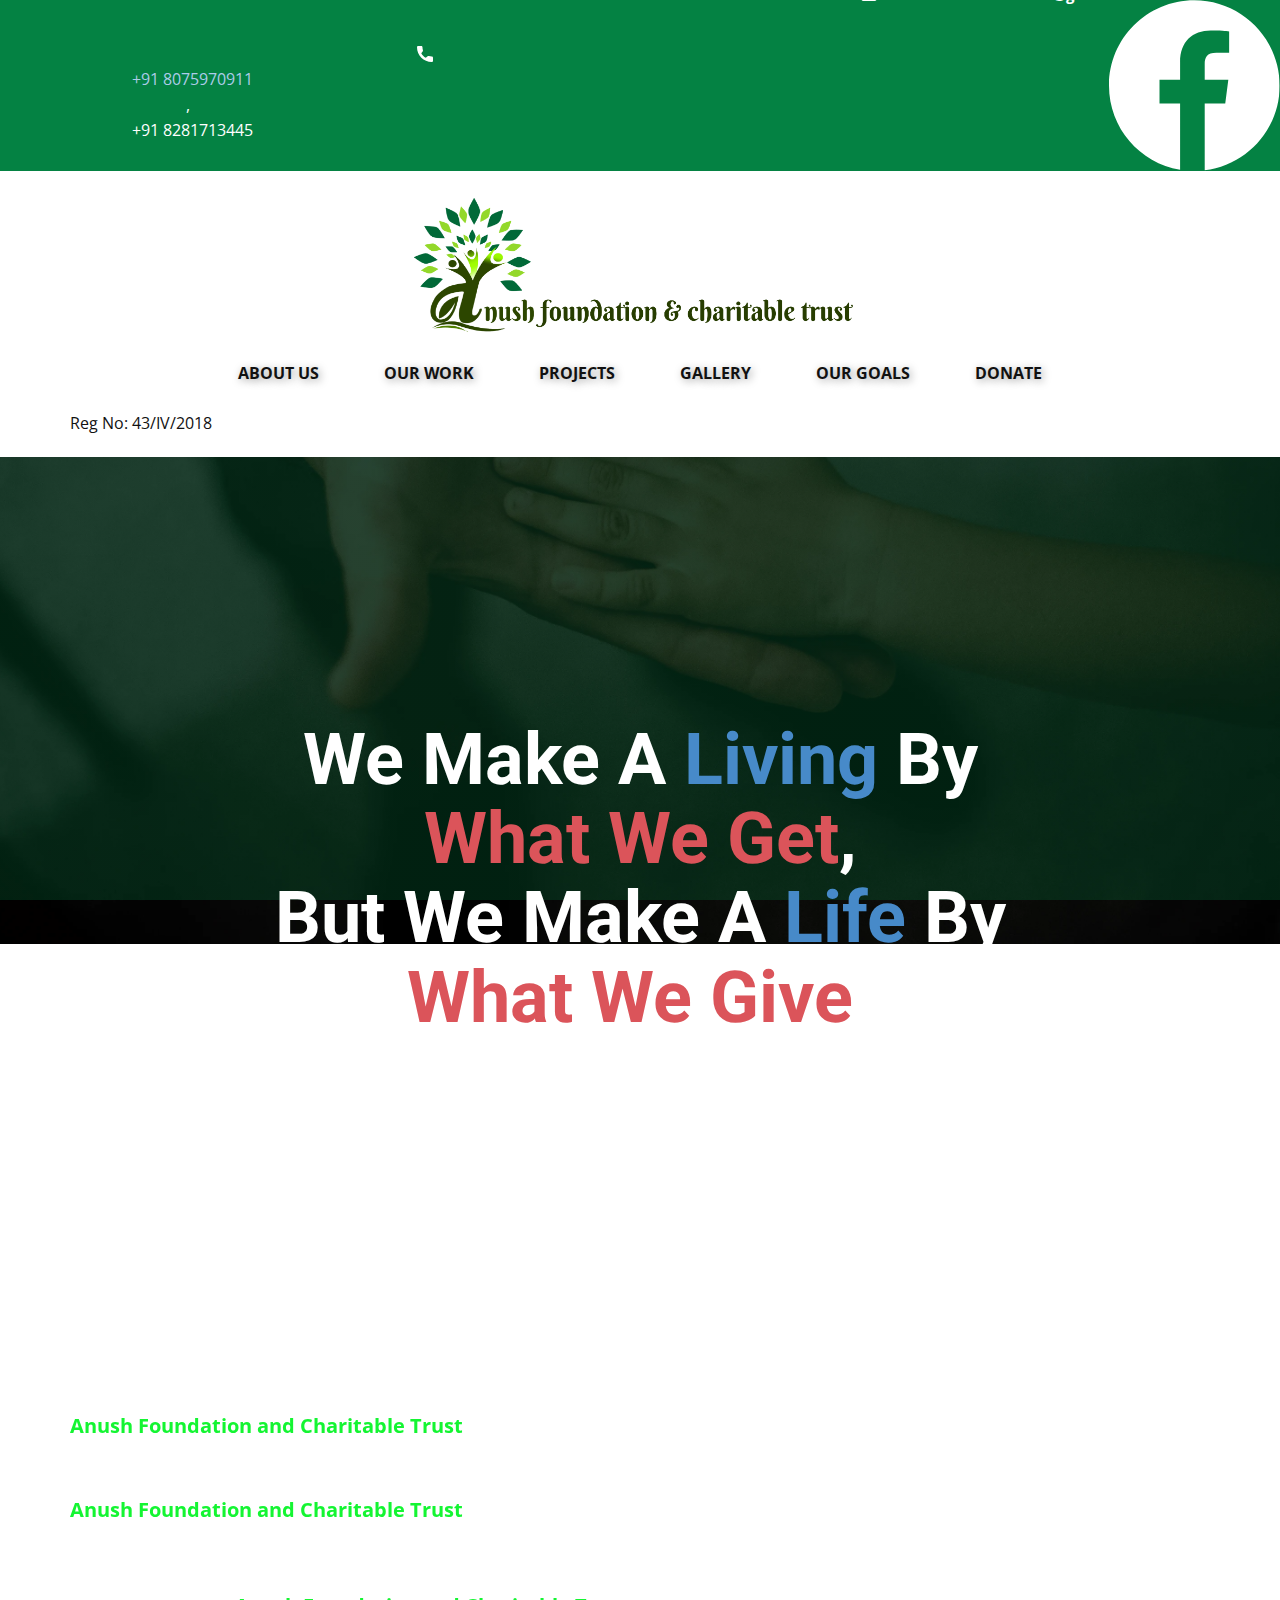
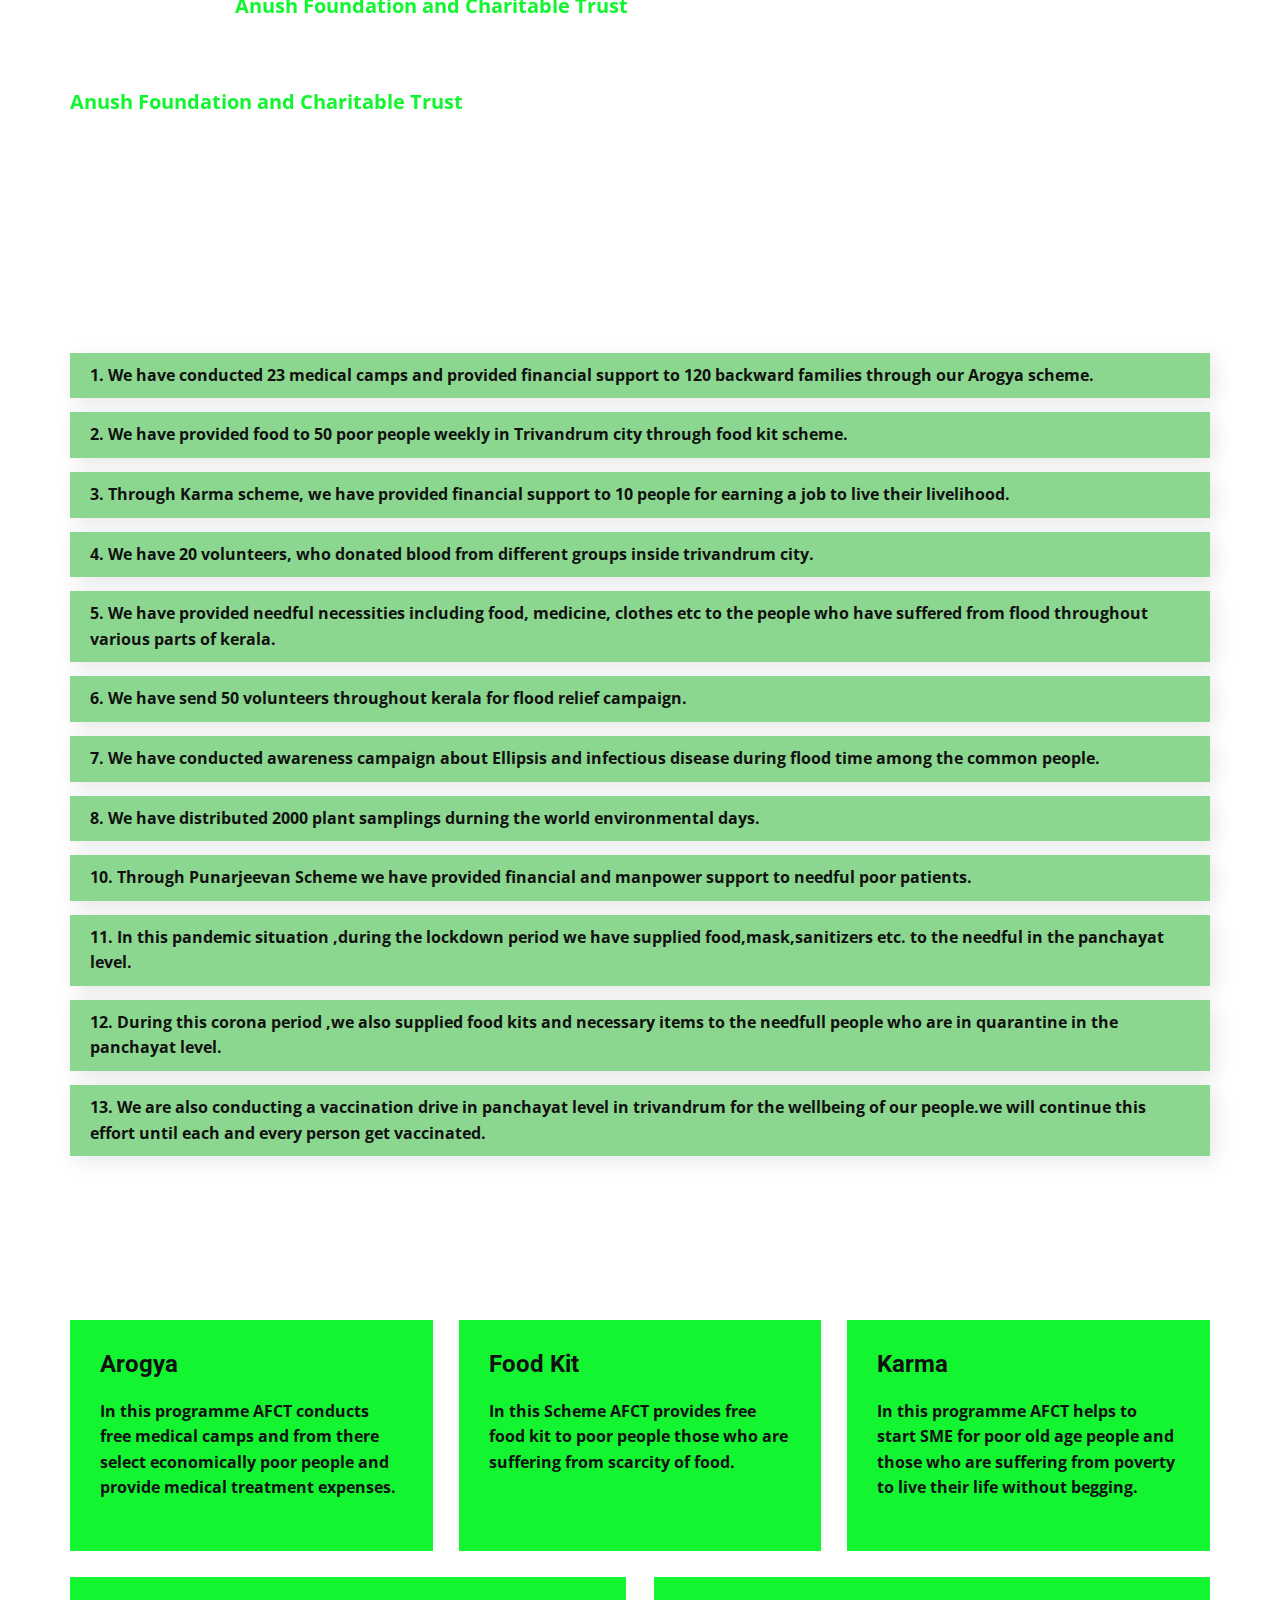
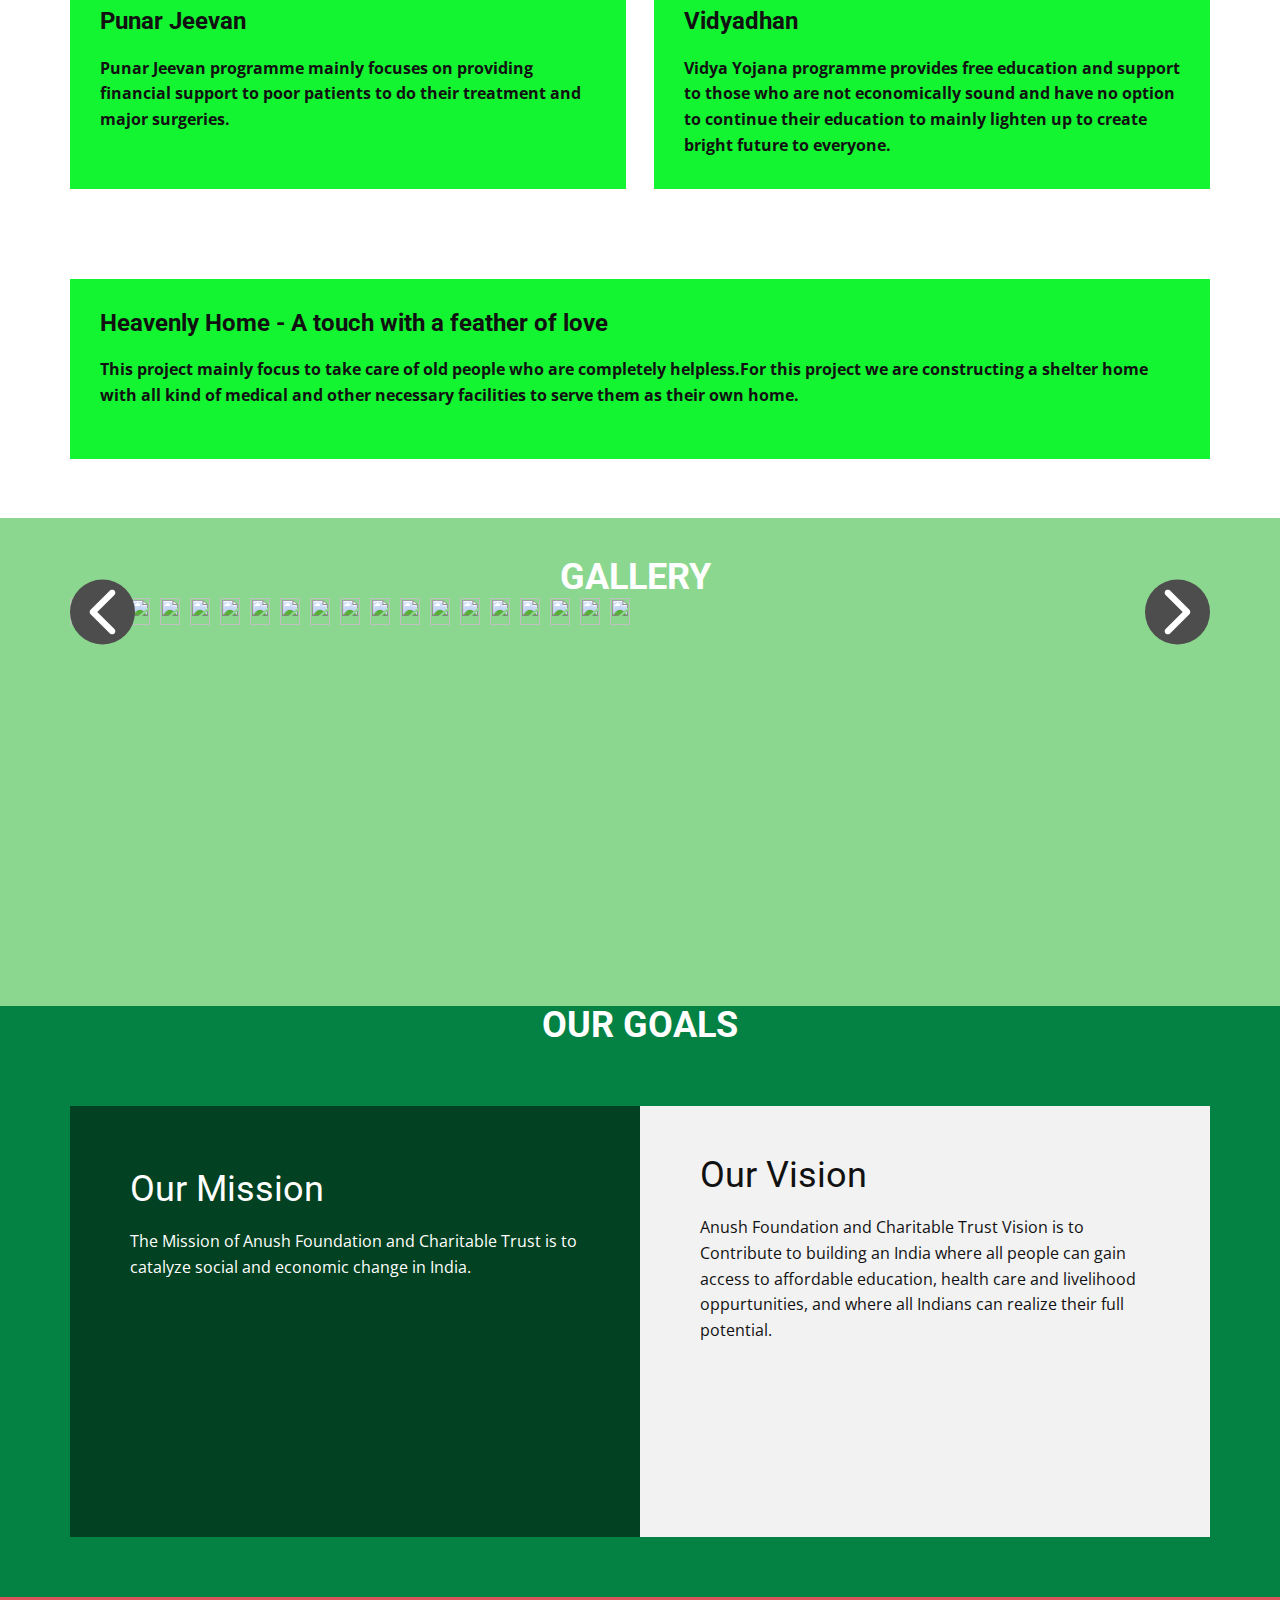
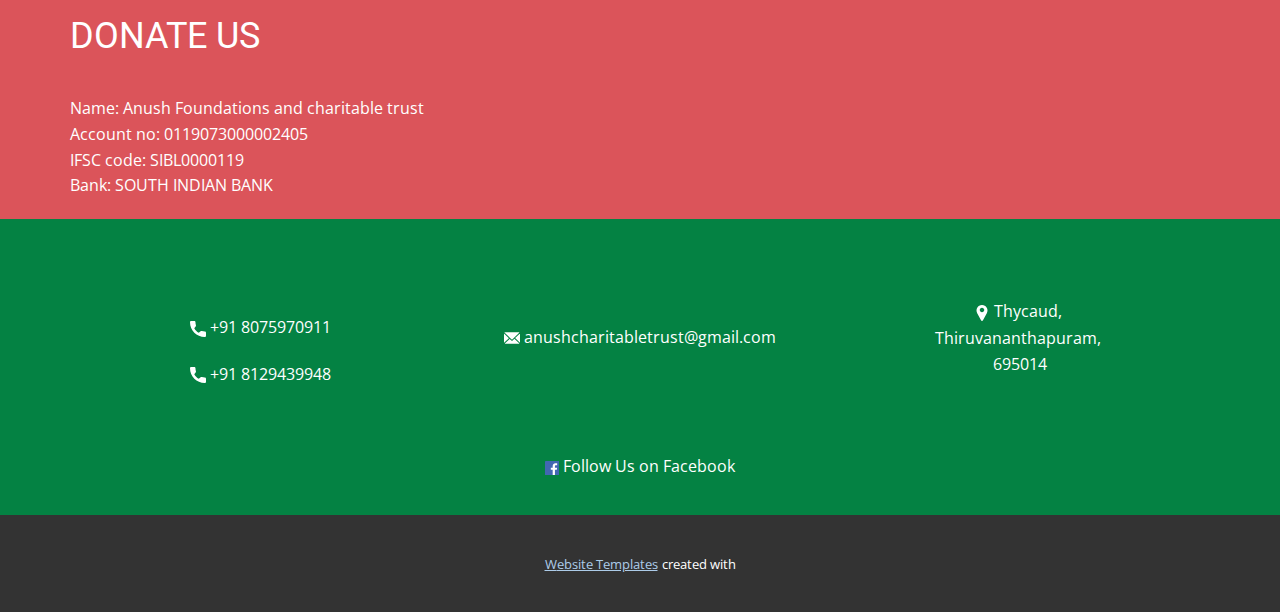
==== commit 73718f31: "updated home phone numbers" ====
--- a/Home.html
+++ b/Home.html
@@ -56,14 +56,14 @@
               <div
                 class="u-align-center-sm u-align-center-xs u-container-style u-layout-cell u-size-18-xl u-size-21-lg u-size-21-md u-size-21-sm u-size-21-xs u-layout-cell-1">
                 <div class="u-container-layout u-valign-middle u-container-layout-1">
-                  <a href="https://nicepage.com/k/hacker-html-templates"
-                    class="u-align-center u-btn u-button-style u-none u-text-body-alt-color u-btn-1"><span
+                  <a href="#" class="u-align-center u-btn u-button-style u-none u-text-body-alt-color u-btn-1"><span
                       class="u-icon"><svg class="u-svg-content" viewBox="0 0 405.333 405.333" x="0px" y="0px"
                         style="width: 1em; height: 1em;">
                         <path
                           d="M373.333,266.88c-25.003,0-49.493-3.904-72.704-11.563c-11.328-3.904-24.192-0.896-31.637,6.699l-46.016,34.752    c-52.8-28.181-86.592-61.952-114.389-114.368l33.813-44.928c8.512-8.512,11.563-20.971,7.915-32.64    C142.592,81.472,138.667,56.96,138.667,32c0-17.643-14.357-32-32-32H32C14.357,0,0,14.357,0,32    c0,205.845,167.488,373.333,373.333,373.333c17.643,0,32-14.357,32-32V298.88C405.333,281.237,390.976,266.88,373.333,266.88z">
                         </path>
-                      </svg><img></span>&nbsp;+91 8075970911,&nbsp;&nbsp;+91 8129439948
+                      </svg><img></span>&nbsp;<a href="tel:+918075970911">+91 8075970911</a>,&nbsp;&nbsp;<a
+                      href="tel:+918281713445"></a>+91 8281713445</a>
                   </a>
                 </div>
               </div>
